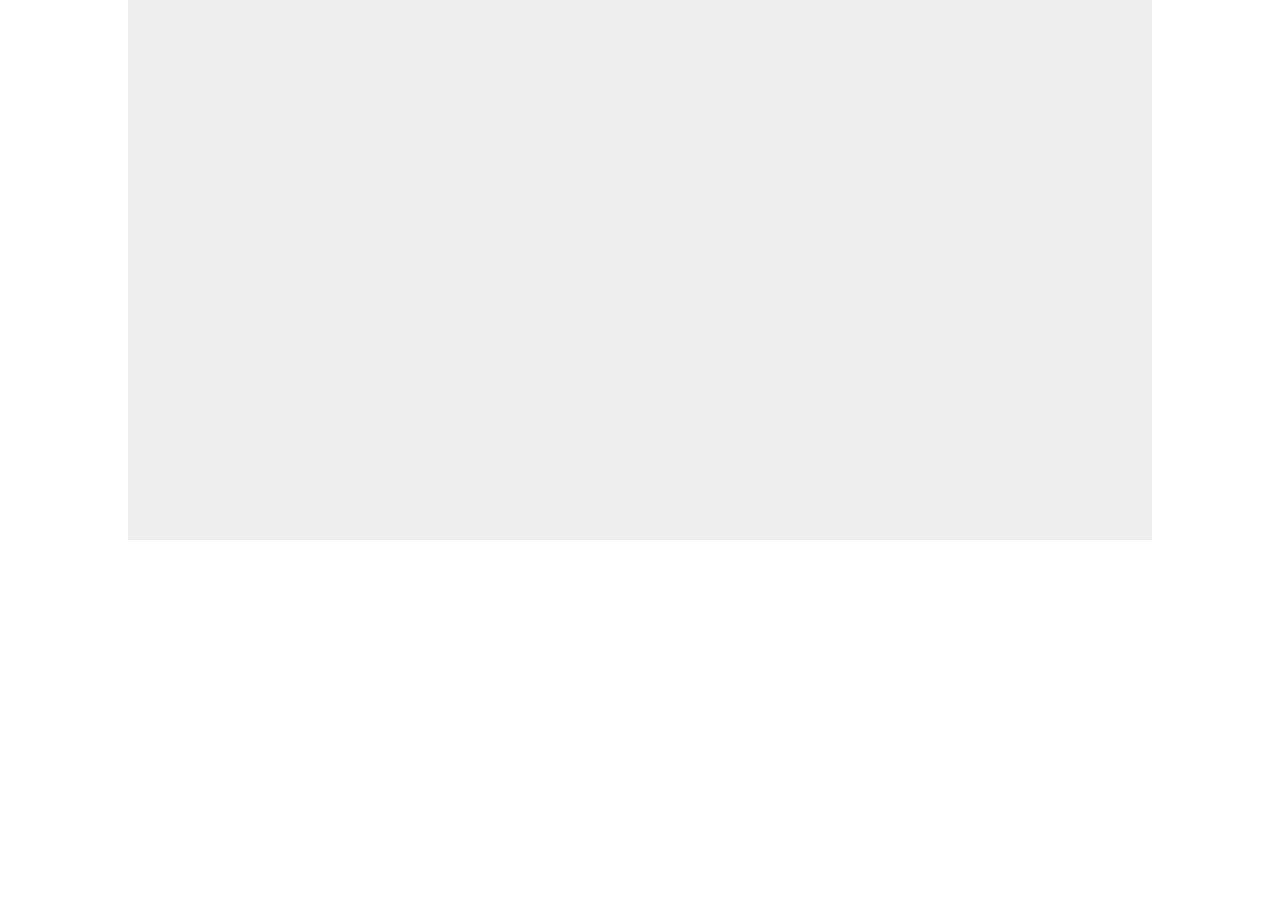
==== breakout.html @ be53a665 "Create breakout.html" ====
<!DOCTYPE html>
<html lang="en">
    <head>
        <meta charset="UTF-8">
        <meta name="viewport" content="width=device-width, initial-scale=1.0">
        <title>Breakout</title>
        <style>
            * { padding: 0; margin: 0; }
            canvas { background: #eee; display: block; margin: 0 auto; }
        </style>
    </head>
    <body>
        <canvas id="breakout-canvas"></canvas>
        <script>
            var canvas = document.getElementById("breakout-canvas");
            var ctx = canvas.getContext("2d");
            function resizeCanvas() {
                canvas.width = window.innerWidth * 0.8;
                canvas.height = window.innerHeight * 0.6;
                resetBricks();
                draw();
            }
            window.addEventListener("resize", resizeCanvas);
            resizeCanvas();
            var ballRadius = 10;
            var x = canvas.width / 2;
            var y = canvas.height - 30;
            var dx = 2;
            var dy = -2;
            var paddleHeight = 10;
            var paddleWidth = canvas.width * 0.15;
            var paddleX = (canvas.width - paddleWidth) / 2;
            var rightPressed = false;
            var leftPressed = false;
            var brickRowCount = 5;
            var brickColumnCount = 3;
            var brickWidth = canvas.width / brickRowCount - canvas.width * 0.01;
            var brickHeight = 20;
            var brickPadding = canvas.width * 0.01;
            var brickOffsetTop = 30;
            var brickOffsetLeft = 30;
            var score = 0;
            var lives = 3;
            var level = 1;
            var maxLevel = 3;
            var bricks = [];
            function resetBricks() {
                bricks = [];
                for (var c = 0; c < brickColumnCount; c++) {
                    bricks[c] = [];
                    for (var r = 0; r < brickRowCount; r++) {
                        bricks[c][r] = { x: 0, y: 0, status: 1 };
                    }
                }
            }
            document.addEventListener("keydown", keyDownHandler, false);
            document.addEventListener("keyup", keyUpHandler, false);
            document.addEventListener("mousemove", mouseMoveHandler, false);
            function keyDownHandler(e) {
                if (e.code == "ArrowRight") {
                    rightPressed = true;
                } else if (e.code == 'ArrowLeft') {
                    leftPressed = true;
                }
            }
            function keyUpHandler(e) {
                if (e.code == 'ArrowRight') {
                    rightPressed = false;
                } else if (e.code == 'ArrowLeft') {
                    leftPressed = false;
                }
            }
            function mouseMoveHandler(e) {
                var relativeX = e.clientX - canvas.offsetLeft;
                if (relativeX > 0 && relativeX < canvas.width) {
                    paddleX = relativeX - paddleWidth / 2;
                }
            }
            function collisionDetection() {
                for (var c = 0; c < brickColumnCount; c++) {
                    for (var r = 0; r < brickRowCount; r++) {
                        var b = bricks[c][r];
                        if (b.status == 1) {
                            if (x > b.x && x < b.x + brickWidth && y > b.y && y < b.y + brickHeight) {
                                dy = -dy;
                                b.status = 0;
                                score++;
                                if (score == brickRowCount * brickColumnCount) {
                                    if (level === maxLevel) {
                                        alert("YOU WIN, CONGRATS!");
                                        document.location.reload();
                                    } else {
                                        level++;
                                        score = 0;
                                        dx += 1; // Increase ball speed
                                        dy = -dy - 1;
                                        resetBricks();
                                        x = canvas.width / 2;
                                        y = canvas.height - 30;
                                        paddleX = (canvas.width - paddleWidth) / 2;
                                    }
                                }
                            }
                        }
                    }
                }
            }
            function drawBall() {
                ctx.beginPath();
                ctx.arc(x, y, ballRadius, 0, Math.PI * 2);
                ctx.fillStyle = "#0095DD";
                ctx.fill();
                ctx.closePath();
            }
            function drawPaddle() {
                ctx.beginPath();
                ctx.rect(paddleX, canvas.height - paddleHeight, paddleWidth, paddleHeight);
                ctx.fillStyle = "#0095DD";
                ctx.fill();
                ctx.closePath();
            }
            function drawBricks() {
                for (var c = 0; c < brickColumnCount; c++) {
                    for (var r = 0; r < brickRowCount; r++) {
                        if (bricks[c][r].status == 1) {
                            var brickX = (r * (brickWidth + brickPadding)) + brickOffsetLeft;
                            var brickY = (c * (brickHeight + brickPadding)) + brickOffsetTop;
                            bricks[c][r].x = brickX;
                            bricks[c][r].y = brickY;
                            ctx.beginPath();
                            ctx.rect(brickX, brickY, brickWidth, brickHeight);
                            ctx.fillStyle = "#0095DD";
                            ctx.fill();
                            ctx.closePath();
                        }
                    }
                }
            }
            function drawScore() {
                ctx.font = "16px Arial";
                ctx.fillStyle = "#0095DD";
                ctx.fillText("Score: " + score, 8, 20);
            }
            function drawLives() {
                ctx.font = "16px Arial";
                ctx.fillStyle = "#0095DD";
                ctx.fillText("Lives: " + lives, canvas.width - 65, 20);
            }
            function drawLevel() {
                ctx.font = "16px Arial";
                ctx.fillStyle = "#0095DD";
                ctx.fillText("Level: " + level, canvas.width / 2 - 25, 20);
            }
            function draw() {
                ctx.clearRect(0, 0, canvas.width, canvas.height);
                drawBricks();
                drawBall();
                drawPaddle();
                drawScore();
                drawLives();
                drawLevel();
                collisionDetection();
                if (x + dx > canvas.width - ballRadius || x + dx < ballRadius) {
                    dx = -dx;
                }
                if (y + dy < ballRadius) {
                    dy = -dy;
                } else if (y + dy > canvas.height - ballRadius) {
                    if (x > paddleX && x < paddleX + paddleWidth) {
                        dy = -dy;
                    } else {
                        lives--;
                        if (!lives) {
                            alert("GAME OVER");
                            document.location.reload();
                        } else {
                            x = canvas.width / 2;
                            y = canvas.height - 30;
                            dx = 2;
                            dy = -2;
                            paddleX = (canvas.width - paddleWidth) / 2;
                        }
                    }
                }
                if (rightPressed && paddleX < canvas.width - paddleWidth) {
                    paddleX += 7;
                } else if (leftPressed && paddleX > 0) {
                    paddleX -= 7;
                }
                x += dx;
                y += dy;
                requestAnimationFrame(draw);
            }
            draw();
        </script>
    </body>
</html>
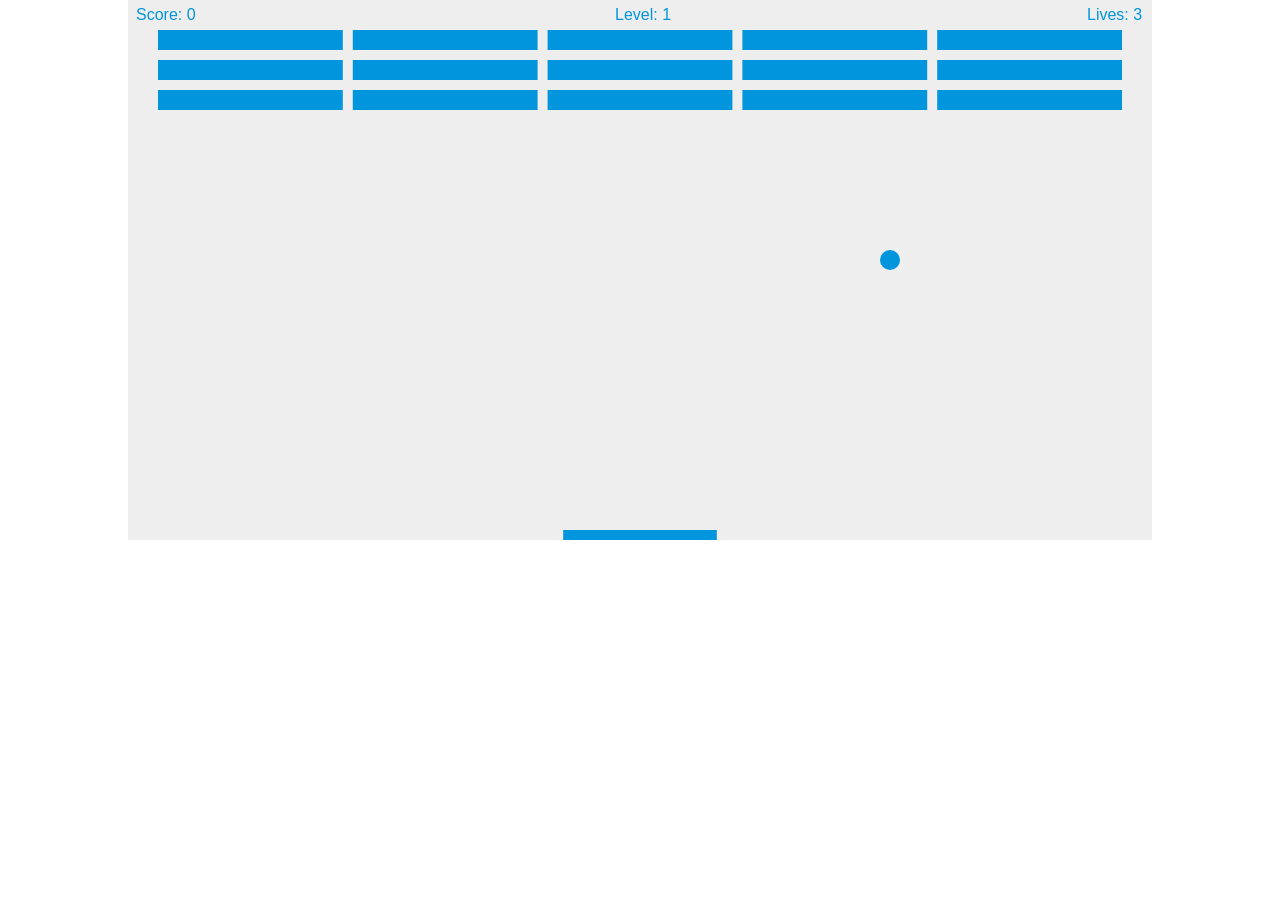
==== commit 13f981c0: "Update breakout.html" ====
--- a/breakout.html
+++ b/breakout.html
@@ -1,197 +1,222 @@
 <!DOCTYPE html>
 <html lang="en">
-    <head>
-        <meta charset="UTF-8">
-        <meta name="viewport" content="width=device-width, initial-scale=1.0">
-        <title>Breakout</title>
-        <style>
-            * { padding: 0; margin: 0; }
-            canvas { background: #eee; display: block; margin: 0 auto; }
-        </style>
-    </head>
-    <body>
-        <canvas id="breakout-canvas"></canvas>
-        <script>
-            var canvas = document.getElementById("breakout-canvas");
-            var ctx = canvas.getContext("2d");
-            function resizeCanvas() {
-                canvas.width = window.innerWidth * 0.8;
-                canvas.height = window.innerHeight * 0.6;
-                resetBricks();
-                draw();
-            }
-            window.addEventListener("resize", resizeCanvas);
-            resizeCanvas();
-            var ballRadius = 10;
-            var x = canvas.width / 2;
-            var y = canvas.height - 30;
-            var dx = 2;
-            var dy = -2;
-            var paddleHeight = 10;
-            var paddleWidth = canvas.width * 0.15;
-            var paddleX = (canvas.width - paddleWidth) / 2;
-            var rightPressed = false;
-            var leftPressed = false;
-            var brickRowCount = 5;
-            var brickColumnCount = 3;
-            var brickWidth = canvas.width / brickRowCount - canvas.width * 0.01;
-            var brickHeight = 20;
-            var brickPadding = canvas.width * 0.01;
-            var brickOffsetTop = 30;
-            var brickOffsetLeft = 30;
-            var score = 0;
-            var lives = 3;
-            var level = 1;
-            var maxLevel = 3;
-            var bricks = [];
-            function resetBricks() {
-                bricks = [];
-                for (var c = 0; c < brickColumnCount; c++) {
-                    bricks[c] = [];
-                    for (var r = 0; r < brickRowCount; r++) {
-                        bricks[c][r] = { x: 0, y: 0, status: 1 };
-                    }
-                }
-            }
-            document.addEventListener("keydown", keyDownHandler, false);
-            document.addEventListener("keyup", keyUpHandler, false);
-            document.addEventListener("mousemove", mouseMoveHandler, false);
-            function keyDownHandler(e) {
-                if (e.code == "ArrowRight") {
-                    rightPressed = true;
-                } else if (e.code == 'ArrowLeft') {
-                    leftPressed = true;
-                }
-            }
-            function keyUpHandler(e) {
-                if (e.code == 'ArrowRight') {
-                    rightPressed = false;
-                } else if (e.code == 'ArrowLeft') {
-                    leftPressed = false;
-                }
-            }
-            function mouseMoveHandler(e) {
-                var relativeX = e.clientX - canvas.offsetLeft;
-                if (relativeX > 0 && relativeX < canvas.width) {
-                    paddleX = relativeX - paddleWidth / 2;
-                }
-            }
-            function collisionDetection() {
-                for (var c = 0; c < brickColumnCount; c++) {
-                    for (var r = 0; r < brickRowCount; r++) {
-                        var b = bricks[c][r];
-                        if (b.status == 1) {
-                            if (x > b.x && x < b.x + brickWidth && y > b.y && y < b.y + brickHeight) {
-                                dy = -dy;
-                                b.status = 0;
-                                score++;
-                                if (score == brickRowCount * brickColumnCount) {
-                                    if (level === maxLevel) {
-                                        alert("YOU WIN, CONGRATS!");
-                                        document.location.reload();
-                                    } else {
-                                        level++;
-                                        score = 0;
-                                        dx += 1; // Increase ball speed
-                                        dy = -dy - 1;
-                                        resetBricks();
-                                        x = canvas.width / 2;
-                                        y = canvas.height - 30;
-                                        paddleX = (canvas.width - paddleWidth) / 2;
-                                    }
+<head>
+    <meta charset="UTF-8">
+    <meta name="viewport" content="width=device-width, initial-scale=1.0">
+    <title>Breakout</title>
+    <style>
+        * { padding: 0; margin: 0; }
+        canvas { background: #eee; display: block; margin: 0 auto; }
+    </style>
+</head>
+<body>
+    <canvas id="breakout-canvas"></canvas>
+    <script>
+        // Global variables
+        var canvas = document.getElementById("breakout-canvas");
+        var ctx = canvas.getContext("2d");
+        var ballRadius = 10;
+        var dx = 2;
+        var dy = -2;
+        var paddleHeight = 10;
+        var paddleWidth;
+        var paddleX;
+        var rightPressed = false;
+        var leftPressed = false;
+        var brickRowCount = 5;
+        var brickColumnCount = 3;
+        var brickWidth;
+        var brickHeight = 20;
+        var brickPadding = 10;
+        var brickOffsetTop = 30;
+        var brickOffsetLeft = 30;
+        var score = 0;
+        var lives = 3;
+        var level = 1;
+        var maxLevel = 3;
+        var bricks = [];
+        var x, y;
+        // Function to reset bricks
+        function resetBricks() {
+            bricks = [];
+            for (var c = 0; c < brickColumnCount; c++) {
+                bricks[c] = [];
+                for (var r = 0; r < brickRowCount; r++) {
+                    bricks[c][r] = { x: 0, y: 0, status: 1 };
+                }
+            }
+        }
+        // Function to resize canvas and reset game elements
+        function resizeCanvas() {
+            canvas.width = window.innerWidth * 0.8;
+            canvas.height = window.innerHeight * 0.6;
+            paddleWidth = canvas.width * 0.15;
+            paddleX = (canvas.width - paddleWidth) / 2;
+            brickWidth = (canvas.width - brickOffsetLeft * 2 - brickPadding * (brickRowCount - 1)) / brickRowCount;
+            resetBricks();
+            x = canvas.width / 2;
+            y = canvas.height - 30;
+            dx = 2;
+            dy = -2;
+            draw();
+        }
+        // Initialize canvas size and set up event listeners
+        window.addEventListener("resize", resizeCanvas);
+        resizeCanvas();
+        // Event listeners for keyboard and mouse controls
+        document.addEventListener("keydown", keyDownHandler, false);
+        document.addEventListener("keyup", keyUpHandler, false);
+        document.addEventListener("mousemove", mouseMoveHandler, false);
+        function keyDownHandler(e) {
+            if (e.code == "ArrowRight") {
+                rightPressed = true;
+            } else if (e.code == "ArrowLeft") {
+                leftPressed = true;
+            }
+        }
+        function keyUpHandler(e) {
+            if (e.code == "ArrowRight") {
+                rightPressed = false;
+            } else if (e.code == "ArrowLeft") {
+                leftPressed = false;
+            }
+        }
+        function mouseMoveHandler(e) {
+            var relativeX = e.clientX - canvas.offsetLeft;
+            if (relativeX > 0 && relativeX < canvas.width) {
+                paddleX = relativeX - paddleWidth / 2;
+            }
+        }
+        // Function for collision detection
+        function collisionDetection() {
+            for (var c = 0; c < brickColumnCount; c++) {
+                for (var r = 0; r < brickRowCount; r++) {
+                    var b = bricks[c][r];
+                    if (b.status == 1) {
+                        if (x > b.x && x < b.x + brickWidth && y > b.y && y < b.y + brickHeight) {
+                            dy = -dy;
+                            b.status = 0;
+                            score++;
+                            if (score == brickRowCount * brickColumnCount) {
+                                if (level === maxLevel) {
+                                    alert("YOU WIN, CONGRATS!");
+                                    document.location.reload();
+                                } else {
+                                    level++;
+                                    score = 0;
+                                    dx += 1; // Increase ball speed
+                                    dy = -dy - 1;
+                                    resetBricks();
+                                    x = canvas.width / 2;
+                                    y = canvas.height - 30;
+                                    paddleX = (canvas.width - paddleWidth) / 2;
                                 }
                             }
                         }
                     }
                 }
             }
-            function drawBall() {
-                ctx.beginPath();
-                ctx.arc(x, y, ballRadius, 0, Math.PI * 2);
-                ctx.fillStyle = "#0095DD";
-                ctx.fill();
-                ctx.closePath();
-            }
-            function drawPaddle() {
-                ctx.beginPath();
-                ctx.rect(paddleX, canvas.height - paddleHeight, paddleWidth, paddleHeight);
-                ctx.fillStyle = "#0095DD";
-                ctx.fill();
-                ctx.closePath();
-            }
-            function drawBricks() {
-                for (var c = 0; c < brickColumnCount; c++) {
-                    for (var r = 0; r < brickRowCount; r++) {
-                        if (bricks[c][r].status == 1) {
-                            var brickX = (r * (brickWidth + brickPadding)) + brickOffsetLeft;
-                            var brickY = (c * (brickHeight + brickPadding)) + brickOffsetTop;
-                            bricks[c][r].x = brickX;
-                            bricks[c][r].y = brickY;
-                            ctx.beginPath();
-                            ctx.rect(brickX, brickY, brickWidth, brickHeight);
-                            ctx.fillStyle = "#0095DD";
-                            ctx.fill();
-                            ctx.closePath();
-                        }
+        }
+        // Function to draw the ball
+        function drawBall() {
+            ctx.beginPath();
+            ctx.arc(x, y, ballRadius, 0, Math.PI * 2);
+            ctx.fillStyle = "#0095DD";
+            ctx.fill();
+            ctx.closePath();
+        }
+        // Function to draw the paddle
+        function drawPaddle() {
+            ctx.beginPath();
+            ctx.rect(paddleX, canvas.height - paddleHeight, paddleWidth, paddleHeight);
+            ctx.fillStyle = "#0095DD";
+            ctx.fill();
+            ctx.closePath();
+        }
+        // Function to draw the bricks
+        function drawBricks() {
+            for (var c = 0; c < brickColumnCount; c++) {
+                for (var r = 0; r < brickRowCount; r++) {
+                    if (bricks[c][r].status == 1) {
+                        var brickX = (r * (brickWidth + brickPadding)) + brickOffsetLeft;
+                        var brickY = (c * (brickHeight + brickPadding)) + brickOffsetTop;
+                        bricks[c][r].x = brickX;
+                        bricks[c][r].y = brickY;
+                        ctx.beginPath();
+                        ctx.rect(brickX, brickY, brickWidth, brickHeight);
+                        ctx.fillStyle = "#0095DD";
+                        ctx.fill();
+                        ctx.closePath();
                     }
                 }
             }
-            function drawScore() {
-                ctx.font = "16px Arial";
-                ctx.fillStyle = "#0095DD";
-                ctx.fillText("Score: " + score, 8, 20);
-            }
-            function drawLives() {
-                ctx.font = "16px Arial";
-                ctx.fillStyle = "#0095DD";
-                ctx.fillText("Lives: " + lives, canvas.width - 65, 20);
-            }
-            function drawLevel() {
-                ctx.font = "16px Arial";
-                ctx.fillStyle = "#0095DD";
-                ctx.fillText("Level: " + level, canvas.width / 2 - 25, 20);
-            }
-            function draw() {
-                ctx.clearRect(0, 0, canvas.width, canvas.height);
-                drawBricks();
-                drawBall();
-                drawPaddle();
-                drawScore();
-                drawLives();
-                drawLevel();
-                collisionDetection();
-                if (x + dx > canvas.width - ballRadius || x + dx < ballRadius) {
-                    dx = -dx;
-                }
-                if (y + dy < ballRadius) {
+        }
+        // Functions to draw score, lives, and level
+        function drawScore() {
+            ctx.font = "16px Arial";
+            ctx.fillStyle = "#0095DD";
+            ctx.fillText("Score: " + score, 8, 20);
+        }
+        function drawLives() {
+            ctx.font = "16px Arial";
+            ctx.fillStyle = "#0095DD";
+            ctx.fillText("Lives: " + lives, canvas.width - 65, 20);
+        }
+        function drawLevel() {
+            ctx.font = "16px Arial";
+            ctx.fillStyle = "#0095DD";
+            ctx.fillText("Level: " + level, canvas.width / 2 - 25, 20);
+        }
+        // Function to handle game over
+        function gameOver() {
+            var tryAgain = confirm("GAME OVER. Try again?");
+            if (tryAgain) {
+                document.location.reload();
+            }
+        }
+        // Main draw function
+        function draw() {
+            ctx.clearRect(0, 0, canvas.width, canvas.height);
+            drawBricks();
+            drawBall();
+            drawPaddle();
+            drawScore();
+            drawLives();
+            drawLevel();
+            collisionDetection();
+            // Ball movement and wall collision
+            if (x + dx > canvas.width - ballRadius || x + dx < ballRadius) {
+                dx = -dx;
+            }
+            if (y + dy < ballRadius) {
+                dy = -dy;
+            } else if (y + dy > canvas.height - ballRadius) {
+                if (x > paddleX && x < paddleX + paddleWidth) {
                     dy = -dy;
-                } else if (y + dy > canvas.height - ballRadius) {
-                    if (x > paddleX && x < paddleX + paddleWidth) {
-                        dy = -dy;
+                } else {
+                    lives--;
+                    if (!lives) {
+                        gameOver();
                     } else {
-                        lives--;
-                        if (!lives) {
-                            alert("GAME OVER");
-                            document.location.reload();
-                        } else {
-                            x = canvas.width / 2;
-                            y = canvas.height - 30;
-                            dx = 2;
-                            dy = -2;
-                            paddleX = (canvas.width - paddleWidth) / 2;
-                        }
+                        x = canvas.width / 2;
+                        y = canvas.height - 30;
+                        dx = 2;
+                        dy = -2;
+                        paddleX = (canvas.width - paddleWidth) / 2;
                     }
                 }
-                if (rightPressed && paddleX < canvas.width - paddleWidth) {
-                    paddleX += 7;
-                } else if (leftPressed && paddleX > 0) {
-                    paddleX -= 7;
-                }
-                x += dx;
-                y += dy;
-                requestAnimationFrame(draw);
-            }
-            draw();
-        </script>
-    </body>
+            }
+            // Paddle movement
+            if (rightPressed && paddleX < canvas.width - paddleWidth) {
+                paddleX += 7;
+            } else if (leftPressed && paddleX > 0) {
+                paddleX -= 7;
+            }
+            x += dx;
+            y += dy;
+            requestAnimationFrame(draw);
+        }
+        draw();
+    </script>
+</body>
 </html>
